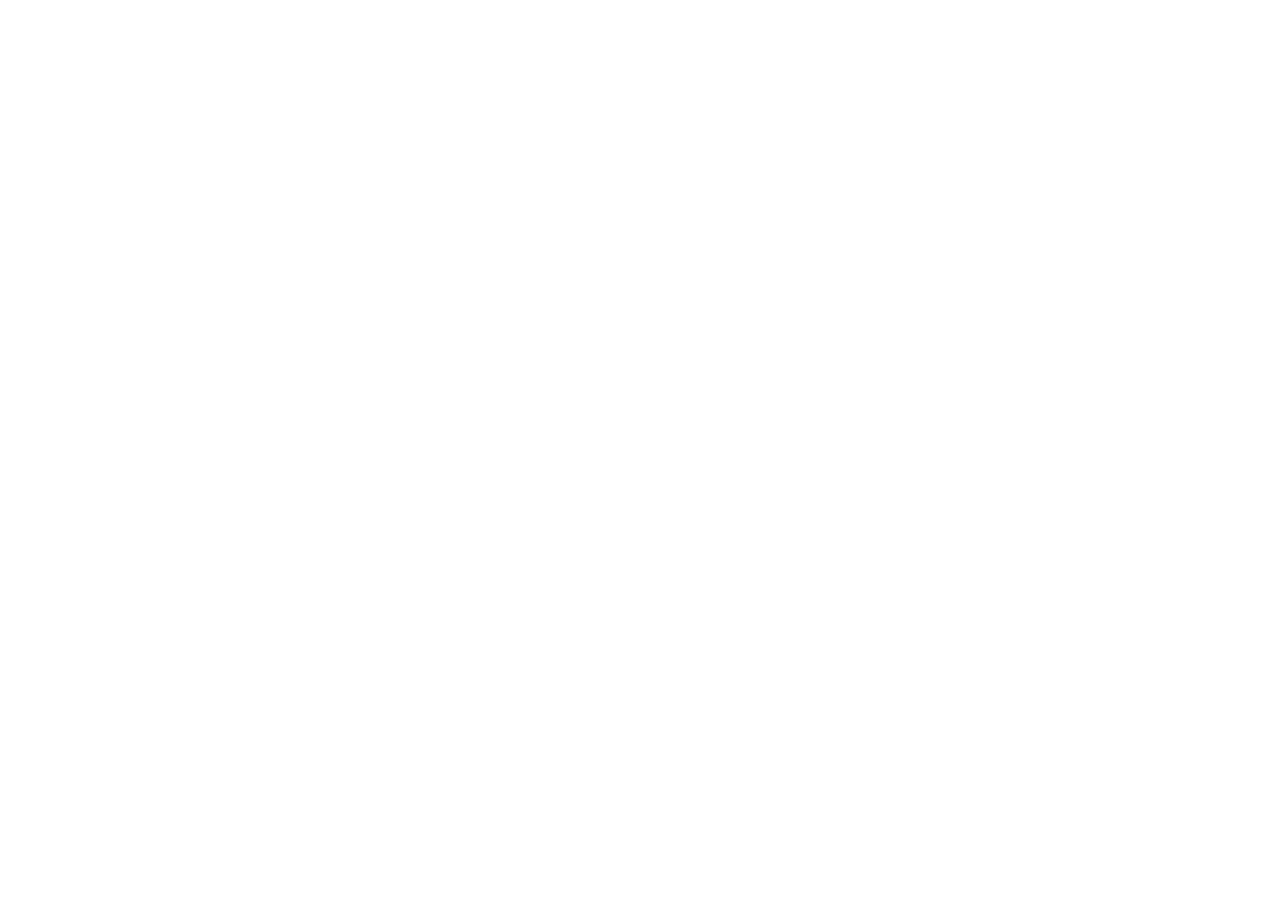
==== album.html @ d037ebca "criação de nova branch" ====
<!DOCTYPE html>
<html lang="pt-br">
<head>
    <meta charset="UTF-8">
    <meta http-equiv="X-UA-Compatible" content="IE=edge">
    <meta name="viewport" content="width=device-width, initial-scale=1.0">
    <title>álbum</title>
</head>
<body>
    
</body>
</html>
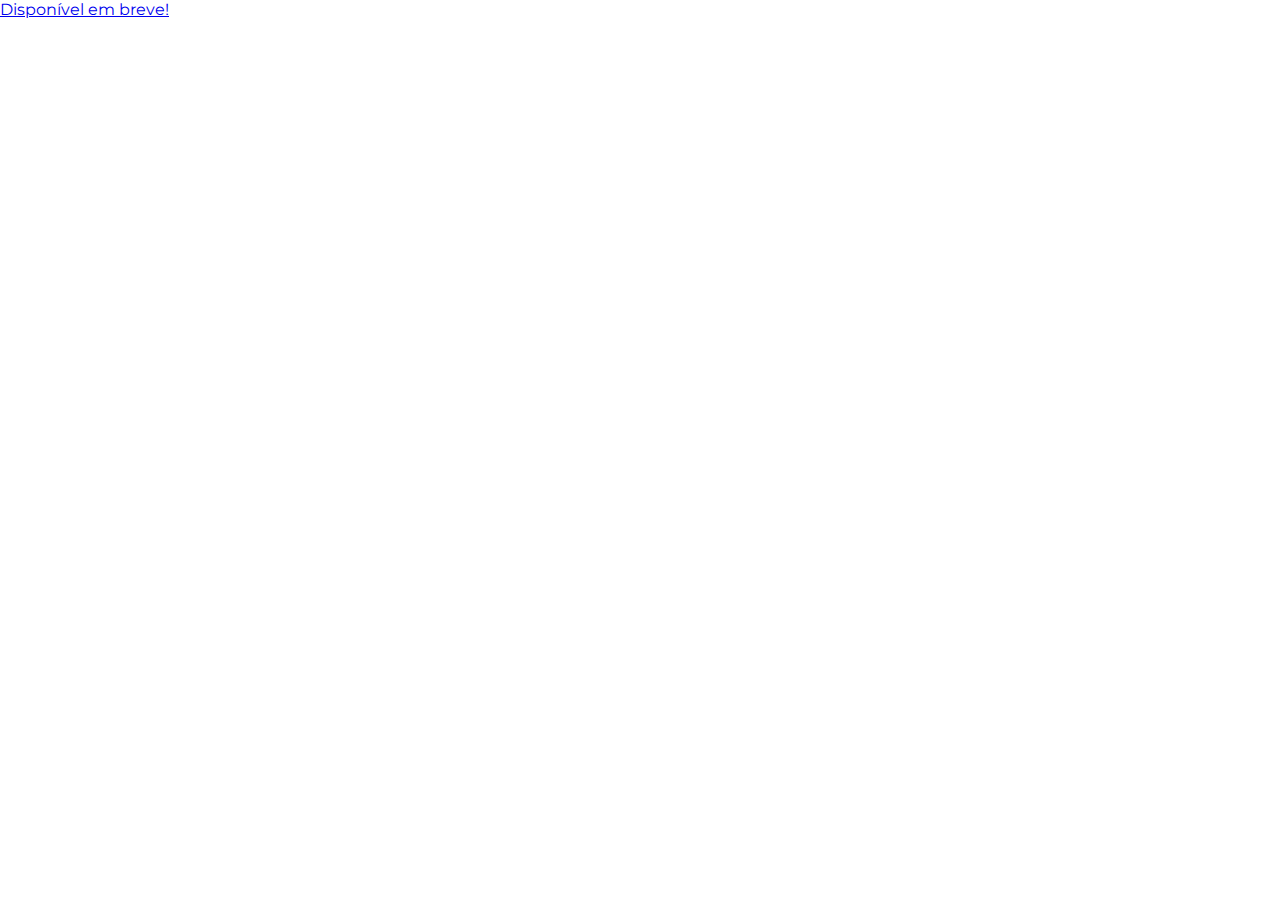
==== commit 164fed3b: "Criação do link para pagina album" ====
--- a/album.html
+++ b/album.html
@@ -4,9 +4,13 @@
     <meta charset="UTF-8">
     <meta http-equiv="X-UA-Compatible" content="IE=edge">
     <meta name="viewport" content="width=device-width, initial-scale=1.0">
+    <link rel="stylesheet" href="newstyle.css">
+    
     <title>álbum</title>
 </head>
 <body>
+
+    <a href="index.html">Disponível em breve!</a>
     
 </body>
 </html>--- a/newstyle.css
+++ b/newstyle.css
@@ -0,0 +1,140 @@
+@import url('https://fonts.googleapis.com/css2?family=Montserrat:ital,wght@0,300;1,300&display=swap');
+
+* {
+    padding: 0;
+    margin: 0;
+    box-sizing: border-box;
+    font-family: 'Montserrat', sans-serif;
+}
+
+body {
+    height: 100vh;
+}
+
+
+.container-nav{
+    background-color: rgb(48, 48, 48);
+    justify-content: center;
+    align-items: center;
+    display: flex;
+    flex-direction: row;
+    height: 45px;
+}
+
+.container-nav ul{
+    display: flex;
+    flex-direction: row;
+    list-style: none;
+    justify-content: center;
+    align-items: center;
+}
+
+.nav_link{
+    color: #fff;
+    margin: 80px 30px;
+    text-decoration: none;
+}
+
+.container {
+    display: flex;
+    flex-direction: column;
+    justify-content: center;
+    align-items: center;
+    padding-top: 5%;
+    padding-bottom: 10%;
+}
+
+.container-card{
+    width: 500px;
+    height: 600px;
+    margin-bottom: 50px;
+}
+
+.container-card:hover > .card{
+    cursor: pointer;
+    transform: rotateY(180deg);
+}
+
+.card {
+    height: 100%;
+    width: 100%;
+    position: relative;
+    transition: transform 1500ms;
+    transform-style: preserve-3d;
+}
+
+.front,
+.back {
+    height: 100%;
+    width: 100%;
+    position: absolute;
+    backface-visibility: hidden;
+}
+
+.front {
+    background-image: url('imagens/convite-colorido1.png');
+    box-shadow: 0 0 8px 0 rgba(0, 0, 0, 0.3);
+    border-radius: 2%;
+}
+
+.back {
+    display: flex;
+    flex-direction: column;
+    align-items: center;
+    justify-content: center;
+    border-radius: 2%;
+    box-shadow: 0 0 8px 0 rgba(0, 0, 0, 0.3);
+    transform: rotateY(180deg);
+}
+
+.convite_verso_logo {
+    width: 80px;
+}
+
+.back-t{
+    display: flex;
+    flex-direction: column;
+    align-items: center;
+    justify-content: center;
+    height: 100%;
+    width: 100%;
+}
+
+.convite_verso_msg {
+    width: 420px;
+    transition-property: all;
+    transition-duration: 4s;
+    transition-delay: .5s;
+    opacity: 0;
+}
+
+.back-t:hover > .convite_verso_msg {
+    opacity: 1;
+    padding-top: 50px;
+}
+
+
+@media screen and (max-width: 658px) {
+
+    .form {
+        width: 380px;
+        height: 500px;
+    }
+
+    .front{
+        background-size: 100%;
+        background-repeat: no-repeat;
+    }
+    .container-card {
+        width: 300px;
+        height: 400px;
+    }
+
+    .convite_verso_logo {
+        width: 60px;
+    }
+
+    .convite_verso_msg {
+        width: 300px;
+    }
+}